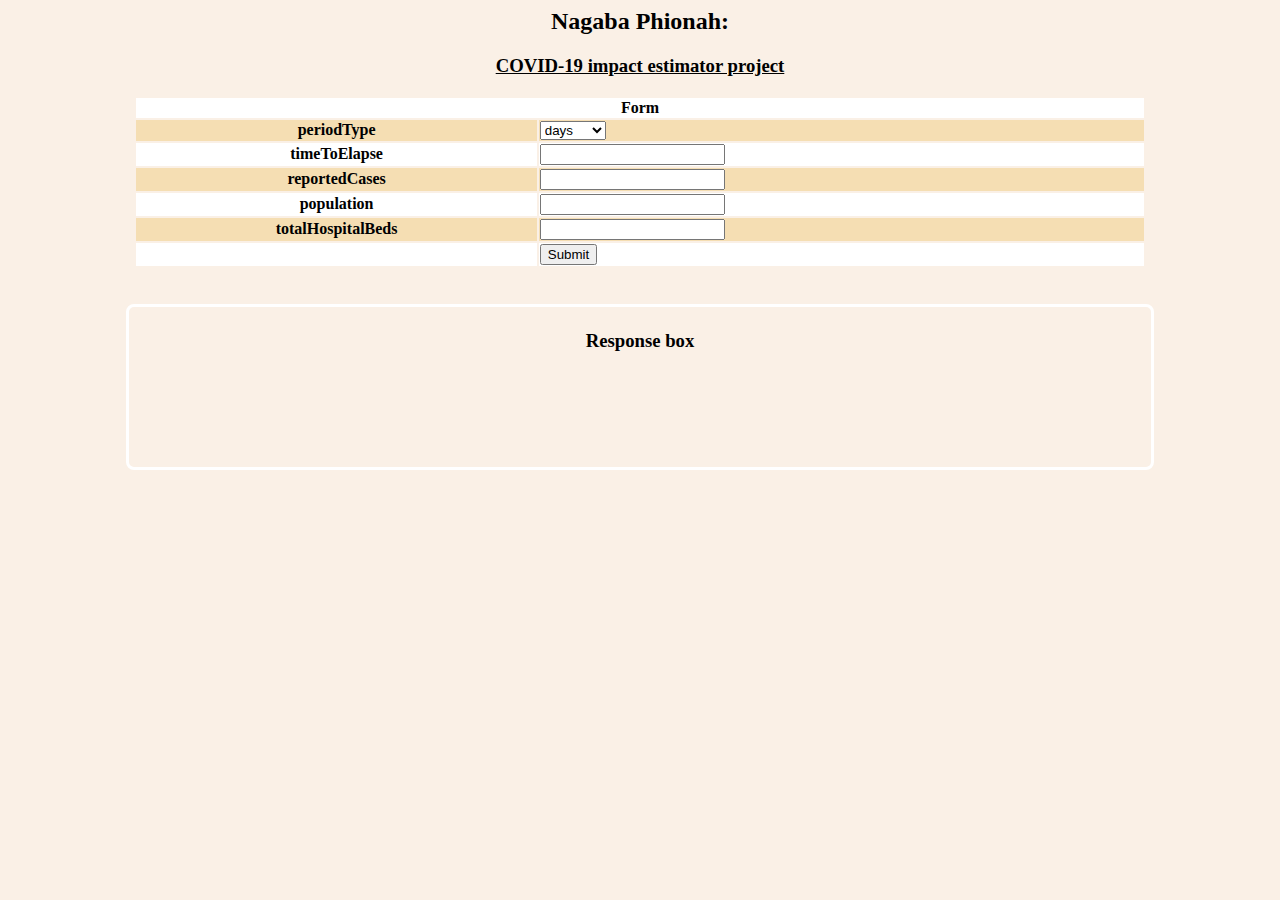
==== index.html @ 4495238f "styling" ====
<html>
<head>
	<title> Assessment | Nagaba Phionah</title>
	<meta name="viewport" content="width=device-width, initial-scale=1.0" />
	<meta name="discription" content="BuildForSDG Cohort-1 Assessment. Nagaba phionah COVID-19 programming project assessment" />
	<script type="text/javascript" src="js/main.js"></script>
	<link rel="stylesheet" type="text/css" href="css/main.css">
	 <script data-main="js/main" src="js/require.js"></script>
	</head>

	<!-- 
	data = {
		region: {
			name: "Africa",
			avgAge: 19.7,
			avgDailyIncomeInUSD: 5,
			avgDailyIncomePopulation: 0.71
		},
		periodType: "days",
		timeToElapse: 58,
		reportedCases: 674,
		population: 66622705,
		totalHospitalBeds: 1380614
	};  
	 
	--> 
	
<body>
	<div>
		<center>
			<h2> <b>Nagaba Phionah:</b> </h2>
			<h3> <u>COVID-19 impact estimator project</u> </h3>
		<table width="80%" name="table1">
			<tr> <th colspan="2"> Form </th></tr> 
			<tr> <th>periodType </th> <td> <select type="text" name="data-period-type" id="data-period-type"> <option value="days">days</option><option value="weeks">weeks</option><option value="months">months</option> </select> </td> </tr>
			<tr> <th>timeToElapse </th> <td> <input type="text" name="data-time-to-elapse" id="data-time-to-elapse"/> </td> </tr>
			<tr> <th>reportedCases </th> <td> <input type="text" name="data-reported-cases" id="data-reported-cases"/> </td> </tr>
			<tr> <th>population </th> <td> <input type="text" name="data-population" id="data-population"/> </td> </tr>
			<tr> <th>totalHospitalBeds </th> <td> <input type="text" name="data-total-hospital-beds" id="data-total-hospital-beds"/> </td> </tr>
			<tr> <th></th> <td> <button name="data-go-estimate" id="data-go-estimate"> Submit </button> </td> </tr>
		</table>
		</center>
	</div>
	<br/> <br/> 
	<center>
	<div id="output-div" style="padding:5px; border:3px solid white; border-radius:8px; min-height:150px; width:80%; ">
		<h3 id="output-div-headline" style="background:palegren; color:black; font-weight:700; "> Response box </h3>
	</div>
	</center>
</body>
</html>
---- css/main.css ----
body{  
  background:linen; padding:0px margin:0px;
}

table tr:nth-child(even){ background:wheat; }
table tr:nth-child(odd){ background:white; }
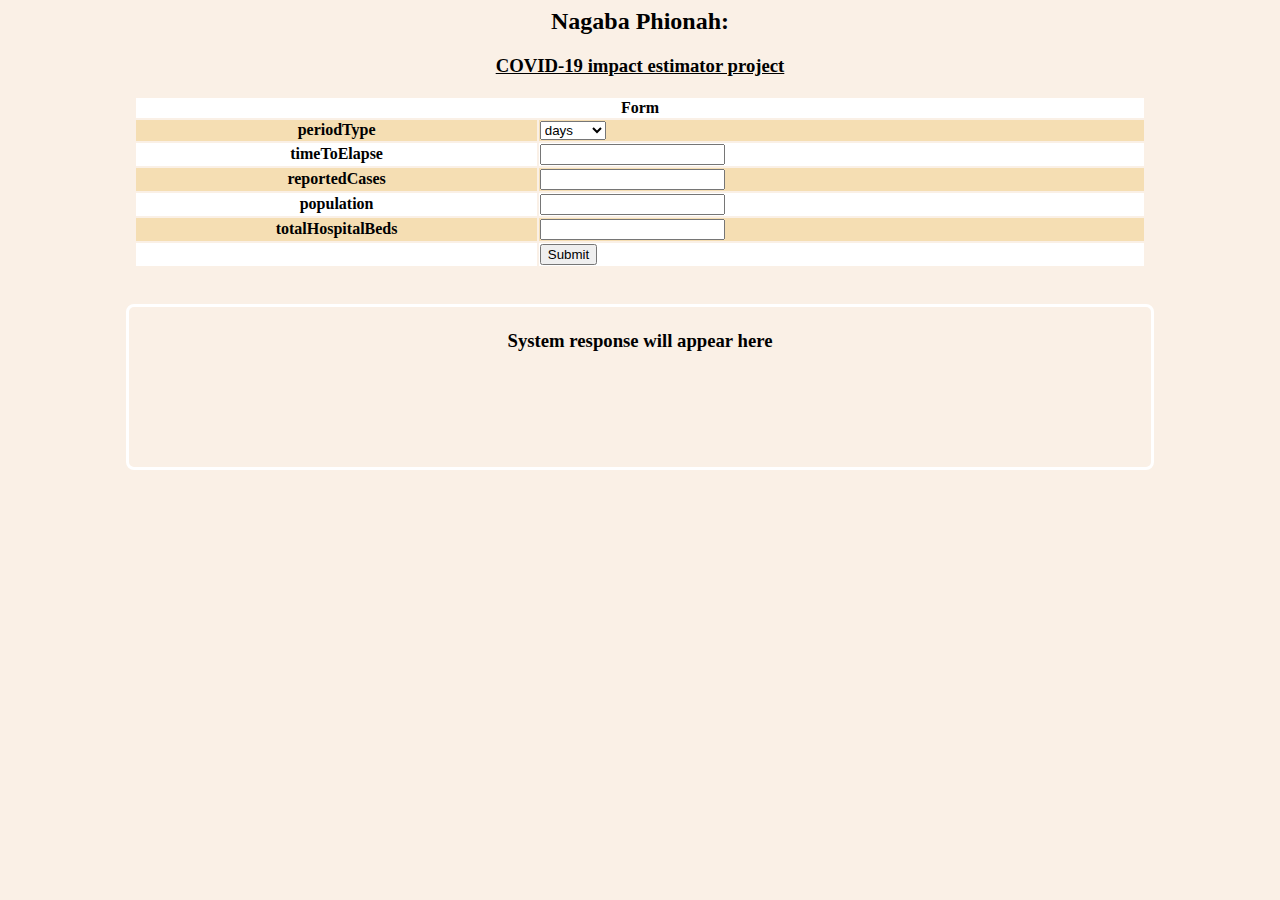
==== commit 5dfd708f: "Update index.html" ====
--- a/index.html
+++ b/index.html
@@ -3,27 +3,12 @@
 	<title> Assessment | Nagaba Phionah</title>
 	<meta name="viewport" content="width=device-width, initial-scale=1.0" />
 	<meta name="discription" content="BuildForSDG Cohort-1 Assessment. Nagaba phionah COVID-19 programming project assessment" />
-	<script type="text/javascript" src="js/main.js"></script>
+	
 	<link rel="stylesheet" type="text/css" href="css/main.css">
 	 <script data-main="js/main" src="js/require.js"></script>
-	</head>
-
-	<!-- 
-	data = {
-		region: {
-			name: "Africa",
-			avgAge: 19.7,
-			avgDailyIncomeInUSD: 5,
-			avgDailyIncomePopulation: 0.71
-		},
-		periodType: "days",
-		timeToElapse: 58,
-		reportedCases: 674,
-		population: 66622705,
-		totalHospitalBeds: 1380614
-	};  
-	 
-	--> 
+	</head> 
+	
+	
 	
 <body>
 	<div>
@@ -44,8 +29,8 @@
 	<br/> <br/> 
 	<center>
 	<div id="output-div" style="padding:5px; border:3px solid white; border-radius:8px; min-height:150px; width:80%; ">
-		<h3 id="output-div-headline" style="background:palegren; color:black; font-weight:700; "> Response box </h3>
+		<h3 id="output-div-headline" style="background:palegren; color:black; font-weight:700; "> System response will appear here </h3>
 	</div>
-	</center>
+	</center>  
 </body>
 </html>
